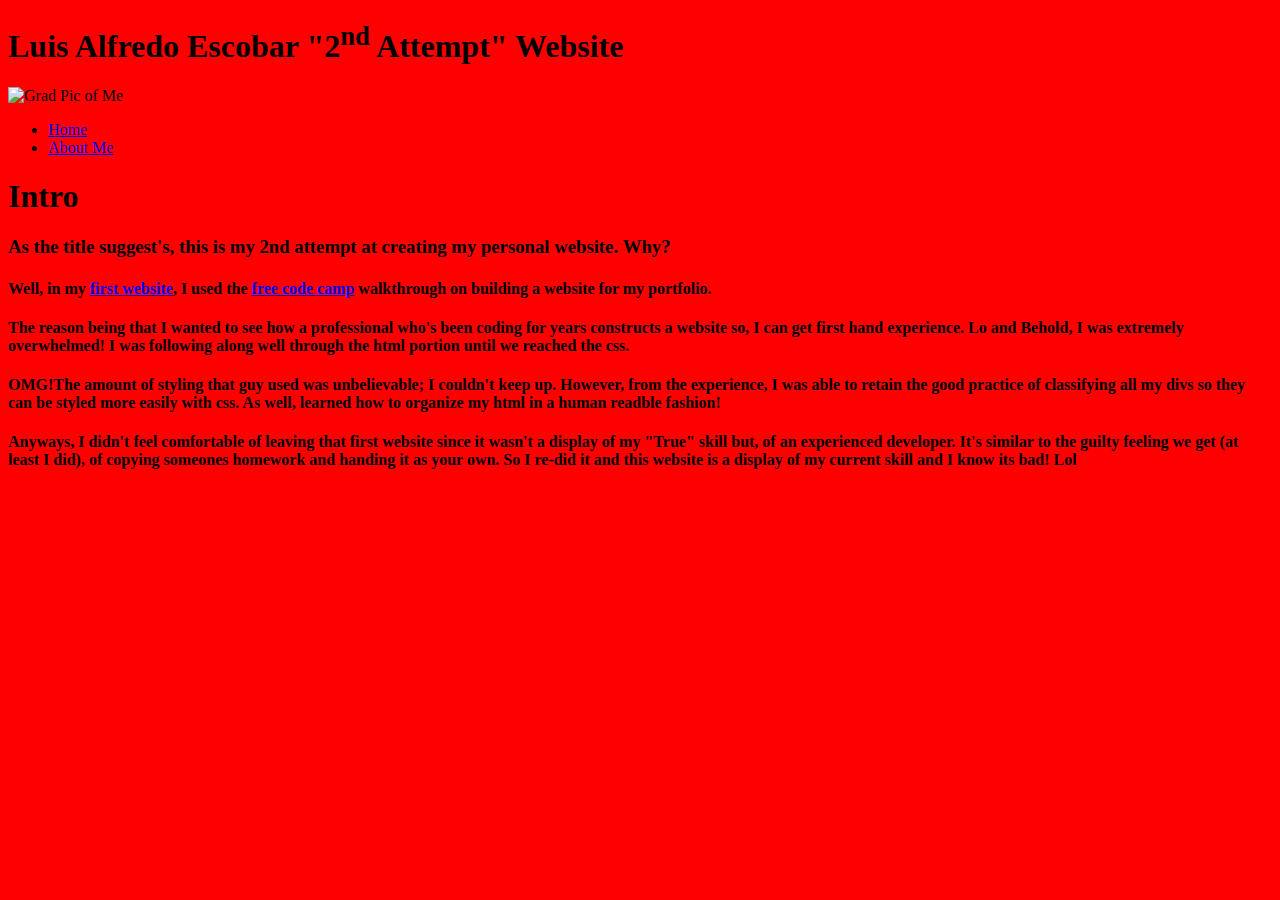
==== index.html @ 7f03ec0c "Connected about me page and pasted its content their for multi-page effect" ====
<!DOCTYPE html>
<html lang="en">
    <head>
        <title>Home</title>
        <link rel="stylesheet" href="./style.css">
    </head>
    <body>
        <header>
            <div class="title">
                <h1>Luis Alfredo Escobar "2<sup>nd</sup> Attempt" Website</h1>
            </div>

            <div class="logo">
                <img src="img/Me.png" alt="Grad Pic of Me">
            </div>

            <nav class="nav">
                <ul class="nav_list">
                    <li class="nav_item"><a href="file:///Users/administrator/Development/Code/learn-prework/website2/index.html">Home</a></li>
                    <li class="nav_item"><a href="file:///Users/administrator/Development/Code/learn-prework/website2/about-me.html">About Me</a></li>
                </ul>
            </nav>

        </header>

        <!-- Intro -->
        <section class="intro">
            <h1><strong>Intro</strong></h1>
            <h3>
                As the title suggest's, this is my 2nd attempt at creating my personal website. <strong>Why?</strong>
            </h3>
            <h4>
                Well, in my <a href="https://escobar-luis.github.io/Website/">first website</a>, 
                I used the <a href="https://www.youtube.com/watch?v=_xkSvufmjEs">free code camp</a> 
                walkthrough on building a website for my portfolio.
            </h4>
            <h4>The reason being that I wanted to see how a professional who's been coding for years constructs a website so,
                I can get first hand experience. Lo and Behold, I was extremely overwhelmed! 
                I was following along well through the html portion until we reached the css.
            </h4>
            <h4><strong>OMG!</strong>The amount of styling that guy used was unbelievable; I couldn't keep up.
                However, from the experience, I was able to retain the good practice of classifying all my divs
                so they can be styled more easily with css. As well, learned how to organize my html in a human readble fashion!
            </h4>
            <h4>
                Anyways, I didn't feel comfortable of leaving that first website since it wasn't a display of my "True" skill but, of an experienced developer. 
                It's similar to the guilty feeling we get (at least I did), of copying someones homework and handing it as your own.  
                So I re-did it and this website is a display of my current skill and I know its bad! Lol
            </h4>
        </section>

        
</html>
---- style.css ----
body {
    background: red;
}
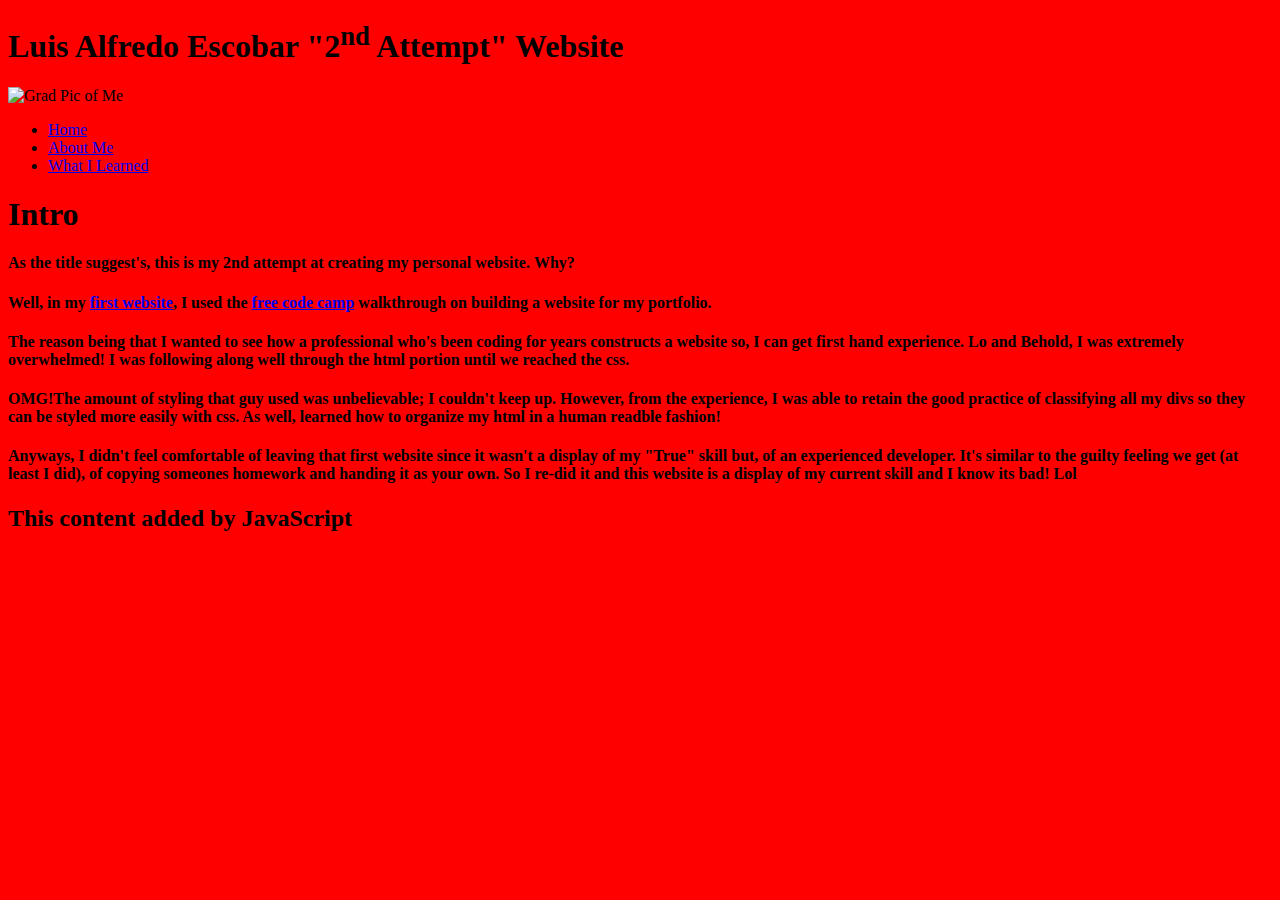
==== commit 844f2739: "Connected new learn page wit list and added content" ====
--- a/index.html
+++ b/index.html
@@ -18,17 +18,18 @@
                 <ul class="nav_list">
                     <li class="nav_item"><a href="file:///Users/administrator/Development/Code/learn-prework/website2/index.html">Home</a></li>
                     <li class="nav_item"><a href="file:///Users/administrator/Development/Code/learn-prework/website2/about-me.html">About Me</a></li>
+                    <li class="nav_item"><a href="file:///Users/administrator/Development/Code/learn-prework/website2/what-i-learned.html">What I Learned</a></li>
                 </ul>
             </nav>
 
         </header>
 
         <!-- Intro -->
-        <section class="intro">
+        <section class="title">
             <h1><strong>Intro</strong></h1>
-            <h3>
+            <h4>
                 As the title suggest's, this is my 2nd attempt at creating my personal website. <strong>Why?</strong>
-            </h3>
+            </h4>
             <h4>
                 Well, in my <a href="https://escobar-luis.github.io/Website/">first website</a>, 
                 I used the <a href="https://www.youtube.com/watch?v=_xkSvufmjEs">free code camp</a> 
@@ -48,6 +49,6 @@
                 So I re-did it and this website is a display of my current skill and I know its bad! Lol
             </h4>
         </section>
-
-        
+        <script src="script.js"></script>
+    </body>
 </html>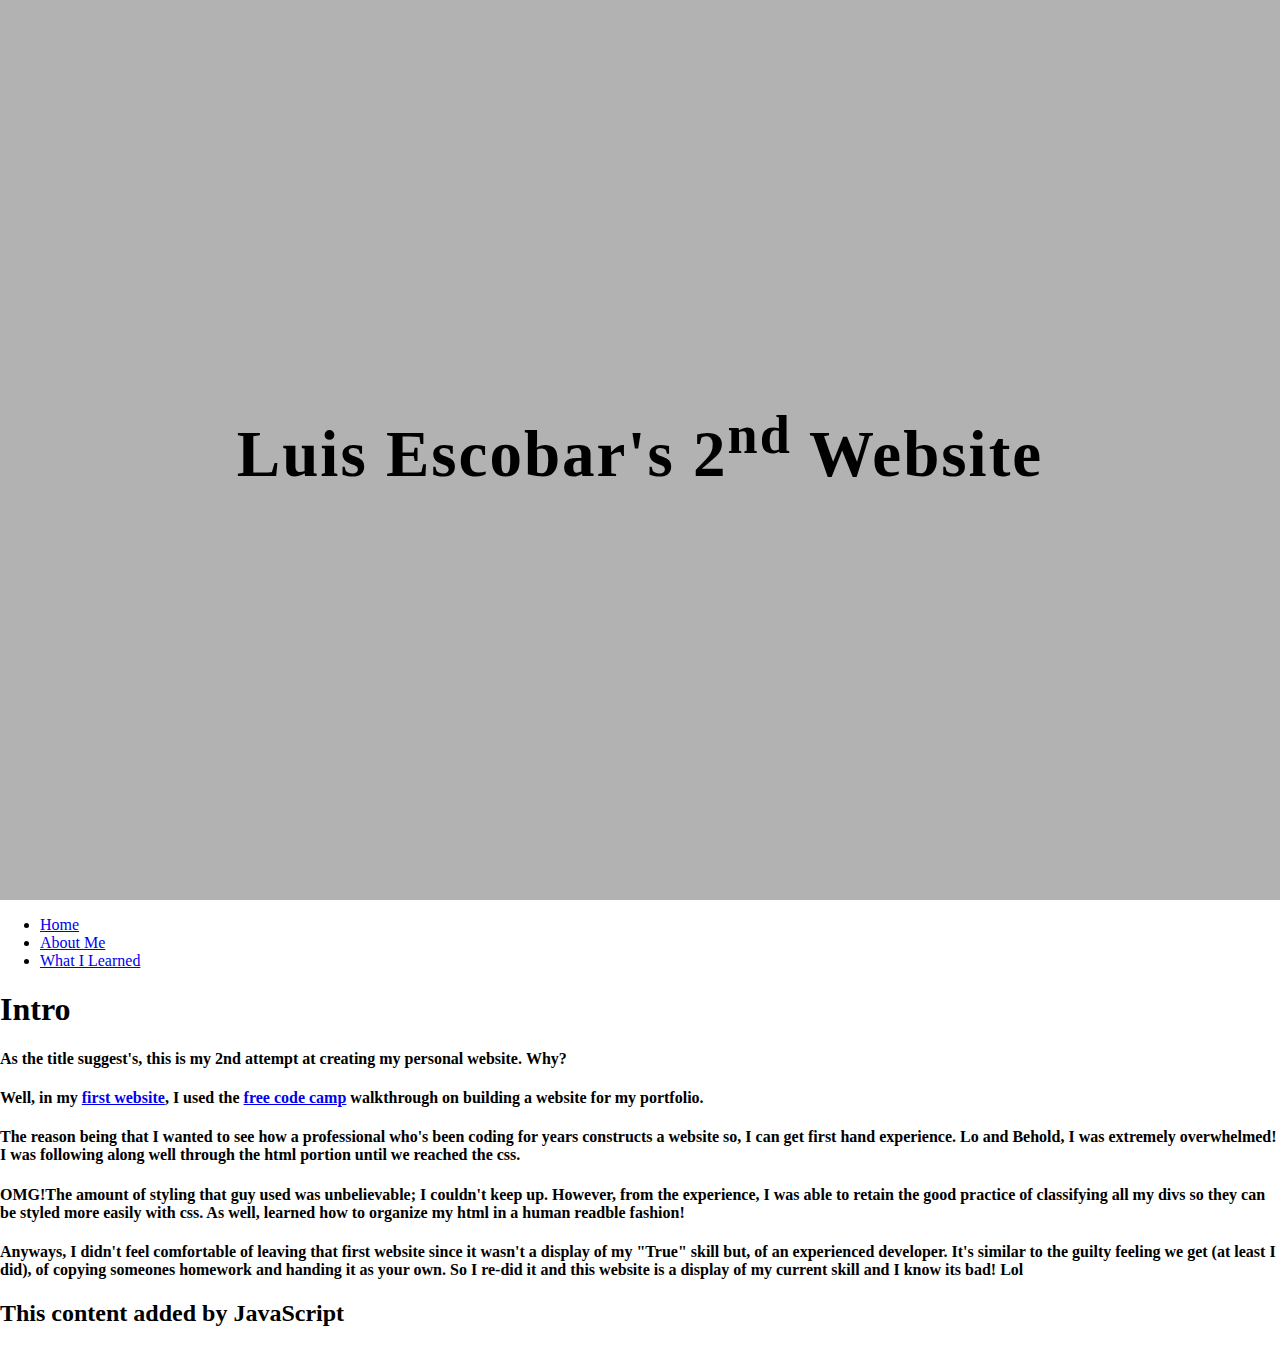
==== commit 831198a8: "Touched up background and created overlay" ====
--- a/index.html
+++ b/index.html
@@ -6,12 +6,10 @@
     </head>
     <body>
         <header>
-            <div class="title">
-                <h1>Luis Alfredo Escobar "2<sup>nd</sup> Attempt" Website</h1>
-            </div>
-
-            <div class="logo">
-                <img src="img/Me.png" alt="Grad Pic of Me">
+            <div class="heading">
+                    <div class="overlay">
+                        <h1>Luis Escobar's 2<sup>nd</sup> Website</h1>
+                    </div>
             </div>
 
             <nav class="nav">
--- a/style.css
+++ b/style.css
@@ -1,3 +1,30 @@
 body {
-    background: red;
+    margin: 0;
+}
+
+.heading {
+    height: 100vh;
+    width: 100vw;
+    position: relative;
+    background-size: cover;
+    background-position: 50% 50%;
+    background-image: url(./img/DBZ.jpeg);
+}
+.overlay {
+    position: absolute;
+    height: 100%;
+    width: 100%;
+    top: 0;
+    left: 0;
+    background: rgba(0, 0, 0, 0.3);
+    display: flex;
+    align-items: center;
+    justify-content: center;
+    flex-direction: column;
+}
+
+.overlay h1 {
+    font-size: 65px;
+    letter-spacing: 2px;
+    margin: 0 0 5px;
 }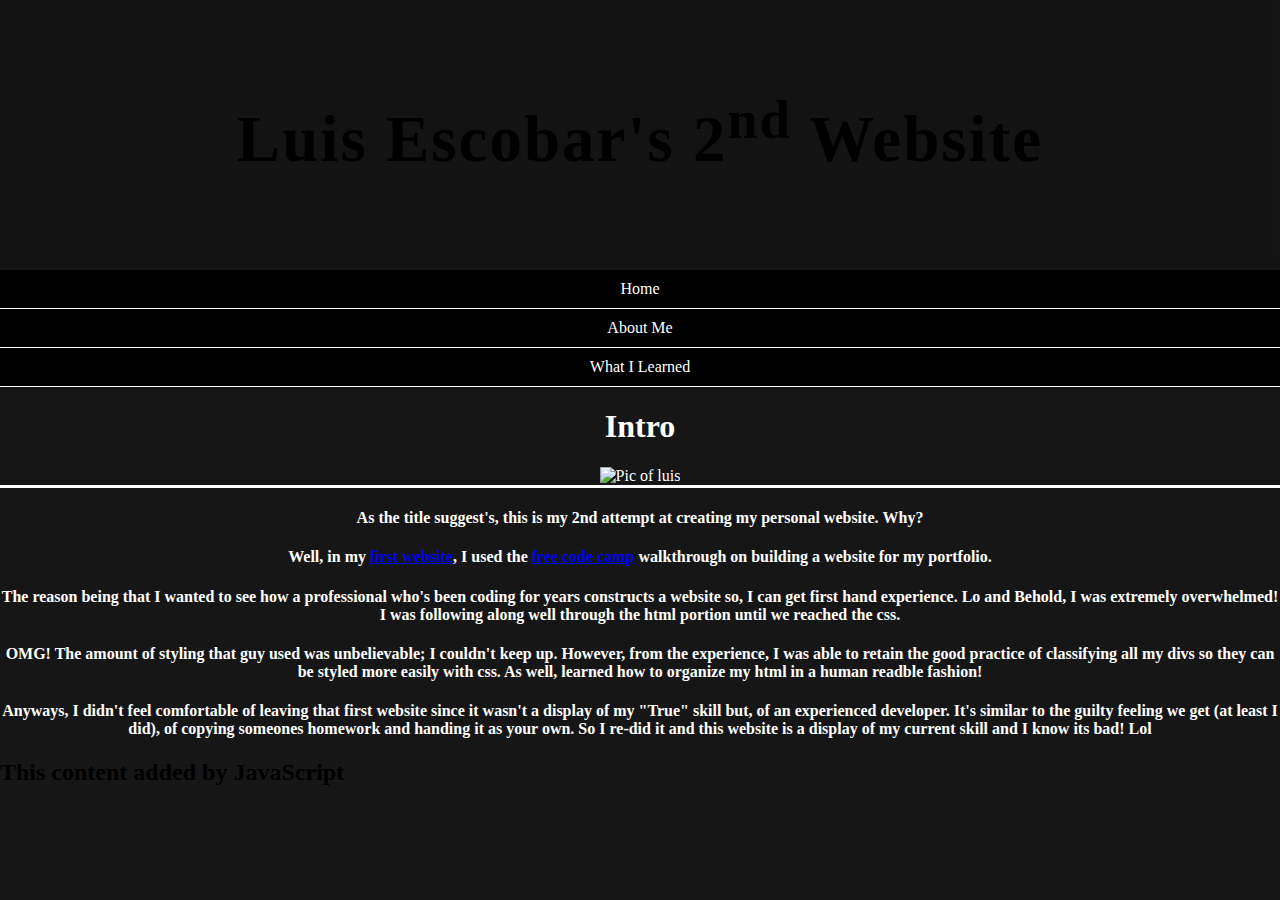
==== commit 78b3e23a: "Added mouseover function and added IDs" ====
--- a/index.html
+++ b/index.html
@@ -23,29 +23,35 @@
         </header>
 
         <!-- Intro -->
-        <section class="title">
-            <h1><strong>Intro</strong></h1>
-            <h4>
+        <section>
+            <h1 class="Title"><strong>Intro</strong></h1>
+            <div class="field">
+                <img id="me" onmouseover="SetNewImage()" onmouseout="SetOldImage()" src="./img/Me.png" alt="Pic of luis">
+            </div>
+            
+            <div class="content">    
+                <h4>
                 As the title suggest's, this is my 2nd attempt at creating my personal website. <strong>Why?</strong>
-            </h4>
-            <h4>
+                </h4>
+                <h4>
                 Well, in my <a href="https://escobar-luis.github.io/Website/">first website</a>, 
                 I used the <a href="https://www.youtube.com/watch?v=_xkSvufmjEs">free code camp</a> 
                 walkthrough on building a website for my portfolio.
-            </h4>
-            <h4>The reason being that I wanted to see how a professional who's been coding for years constructs a website so,
+                </h4>
+                <h4>The reason being that I wanted to see how a professional who's been coding for years constructs a website so,
                 I can get first hand experience. Lo and Behold, I was extremely overwhelmed! 
                 I was following along well through the html portion until we reached the css.
-            </h4>
-            <h4><strong>OMG!</strong>The amount of styling that guy used was unbelievable; I couldn't keep up.
+                </h4>
+                <h4><strong>OMG!</strong> The amount of styling that guy used was unbelievable; I couldn't keep up.
                 However, from the experience, I was able to retain the good practice of classifying all my divs
                 so they can be styled more easily with css. As well, learned how to organize my html in a human readble fashion!
-            </h4>
-            <h4>
+                </h4>
+                <h4>
                 Anyways, I didn't feel comfortable of leaving that first website since it wasn't a display of my "True" skill but, of an experienced developer. 
                 It's similar to the guilty feeling we get (at least I did), of copying someones homework and handing it as your own.  
                 So I re-did it and this website is a display of my current skill and I know its bad! Lol
-            </h4>
+                </h4>
+            </div>
         </section>
         <script src="script.js"></script>
     </body>
--- a/style.css
+++ b/style.css
@@ -3,12 +3,12 @@
 }
 
 .heading {
-    height: 100vh;
+    height: 30vh;
     width: 100vw;
     position: relative;
     background-size: cover;
     background-position: 50% 50%;
-    background-image: url(./img/DBZ.jpeg);
+    background-image: url(./img/sky.jpeg);
 }
 .overlay {
     position: absolute;
@@ -16,7 +16,7 @@
     width: 100%;
     top: 0;
     left: 0;
-    background: rgba(0, 0, 0, 0.3);
+    background: rgba(0, 0, 0, 0.1);
     display: flex;
     align-items: center;
     justify-content: center;
@@ -27,4 +27,54 @@
     font-size: 65px;
     letter-spacing: 2px;
     margin: 0 0 5px;
+}
+
+.nav_list {
+    list-style-type: none;
+    padding: 0px;
+    margin: 0px;
+    overflow: hidden;
+    background-color: black;
+}
+
+li a {
+    float: center;
+    display: block;
+    color: white;
+    padding: 10px 15px;
+    text-align: center;
+    text-decoration: none;
+    border-bottom: 1px solid white;
+    min-width: 60px;
+}
+
+li a:hover {
+    background-color: #222222;
+}
+
+body {
+    background-color: rgb(22, 22, 22);
+}
+section {
+    color: white;
+    text-align: center;
+}
+
+#me {
+    height: 300px;
+    width: 300px;
+}
+
+.content {
+    border-top: 3px solid white;
+    border-bottom: white;
+}
+
+::Marker {
+    
+    color: red;
+
+}
+.Marker li {
+    padding: 10px;
 }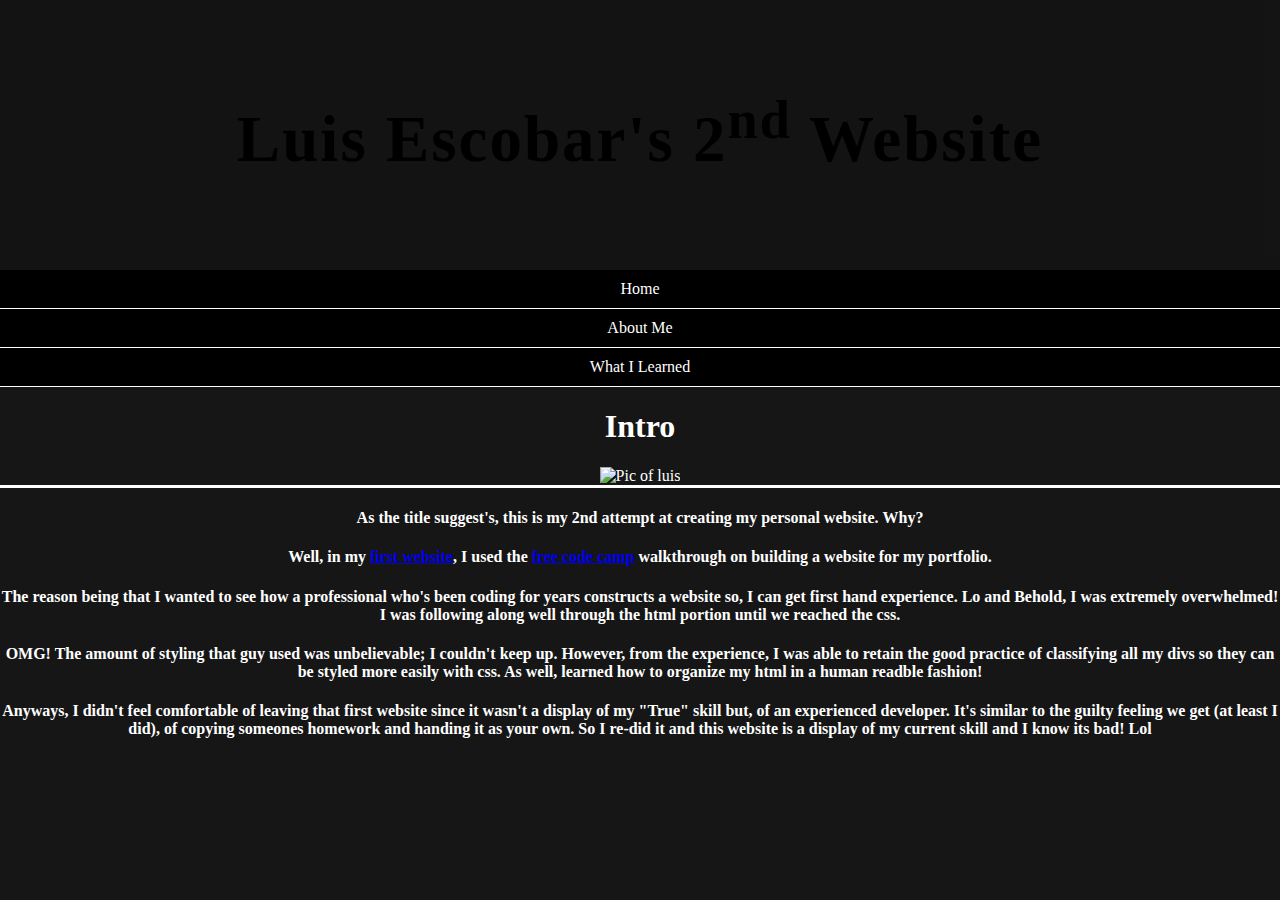
==== commit 9f971d5d: "test url for about me" ====
--- a/index.html
+++ b/index.html
@@ -15,7 +15,7 @@
             <nav class="nav">
                 <ul class="nav_list">
                     <li class="nav_item"><a href="file:///Users/administrator/Development/Code/learn-prework/website2/index.html">Home</a></li>
-                    <li class="nav_item"><a href="file:///Users/administrator/Development/Code/learn-prework/website2/about-me.html">About Me</a></li>
+                    <li class="nav_item"><a href="about-me.html">About Me</a></li>
                     <li class="nav_item"><a href="file:///Users/administrator/Development/Code/learn-prework/website2/what-i-learned.html">What I Learned</a></li>
                 </ul>
             </nav>
@@ -26,7 +26,7 @@
         <section>
             <h1 class="Title"><strong>Intro</strong></h1>
             <div class="field">
-                <img id="me" onmouseover="SetNewImage()" onmouseout="SetOldImage()" src="./img/Me.png" alt="Pic of luis">
+                <img id="me" onmouseover="SetNewImage1()" onmouseout="SetOldImage1()" src="./img/Me.png" alt="Pic of luis">
             </div>
             
             <div class="content">    
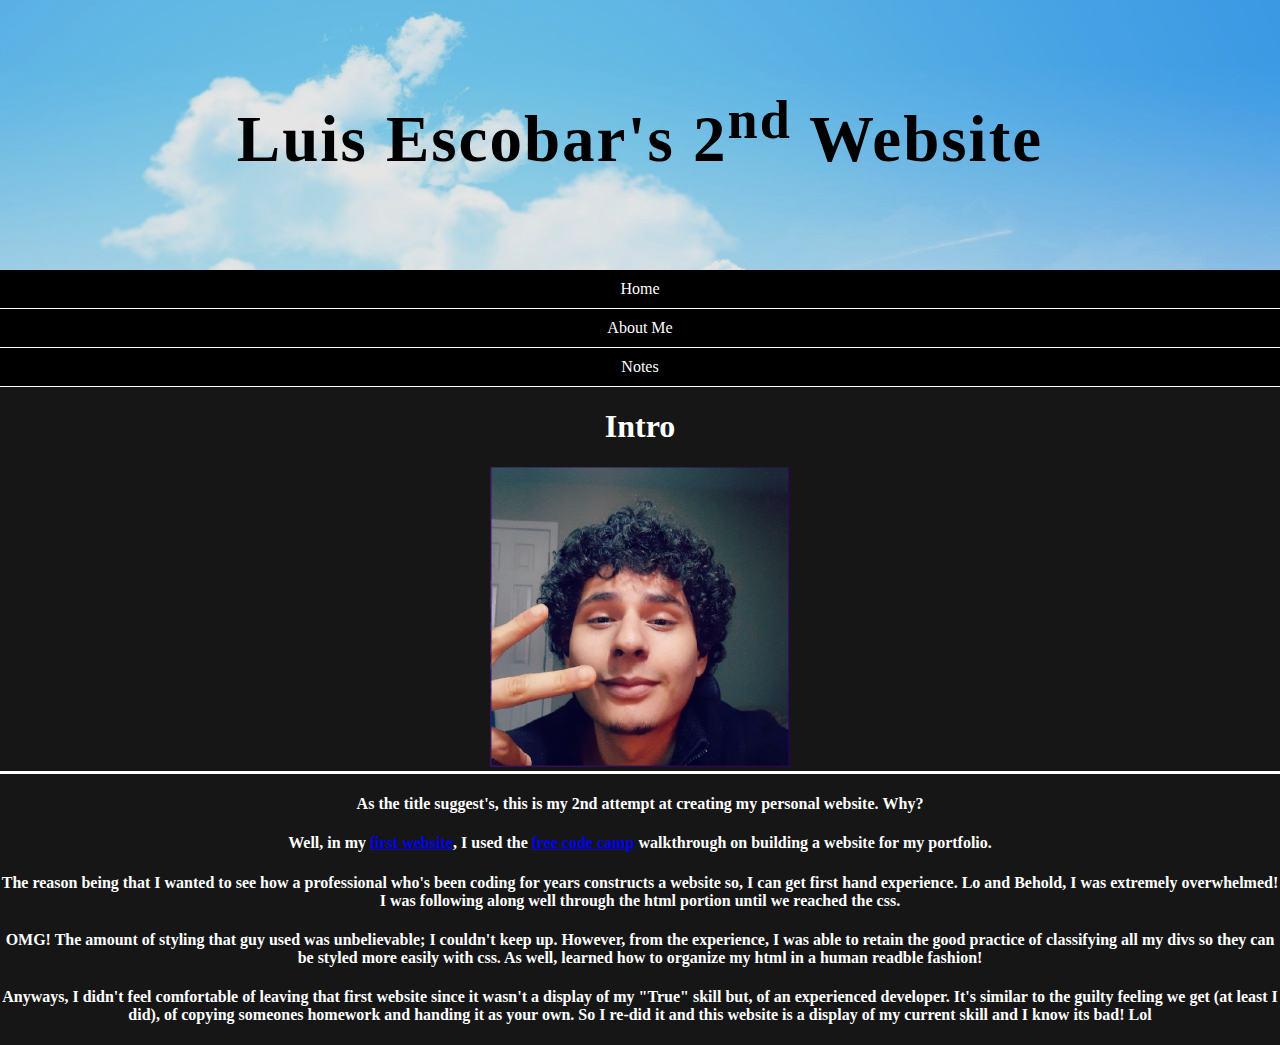
==== commit 2bd1f5f7: "Check to fix imgs" ====
--- a/index.html
+++ b/index.html
@@ -14,9 +14,9 @@
 
             <nav class="nav">
                 <ul class="nav_list">
-                    <li class="nav_item"><a href="file:///Users/administrator/Development/Code/learn-prework/website2/index.html">Home</a></li>
-                    <li class="nav_item"><a href="about-me.html">About Me</a></li>
-                    <li class="nav_item"><a href="file:///Users/administrator/Development/Code/learn-prework/website2/what-i-learned.html">What I Learned</a></li>
+                    <li class="nav_item"><a href="./index.html">Home</a></li>
+                    <li class="nav_item"><a href="./about-me.html">About Me</a></li>
+                    <li class="nav_item"><a href="./what-i-learned.html">Notes</a></li>
                 </ul>
             </nav>
 
--- a/style.css
+++ b/style.css
@@ -60,7 +60,7 @@
     text-align: center;
 }
 
-#me {
+img {
     height: 300px;
     width: 300px;
 }
@@ -77,4 +77,48 @@
 }
 .Marker li {
     padding: 10px;
-}+}
+
+.form-container {
+    max-width: 500px;
+    margin: 1rem auto;
+}
+
+.form-container h1 {
+    color: white;
+    font-size: 3rem;
+    text-align: center;
+}
+
+.form-container h3 {
+    color: white;
+    text-align: center;
+}
+
+
+form {
+    display: grid;
+    margin: 1rem 0;
+    width: 100%;
+}
+
+label, input {
+    color: white;
+    text-align: auto;
+    display: grid;
+    margin: 1rem;
+    width: 100%;
+}
+
+#s {
+    color: black;
+}
+
+.note-container {
+    text-align: center;
+    max-width: 100%;
+    color: white;
+    display: grid;
+    grid-template-columns: repeat(auto-fit, minmax(580px, 1fr));
+    gap: 1.5rem;
+}
